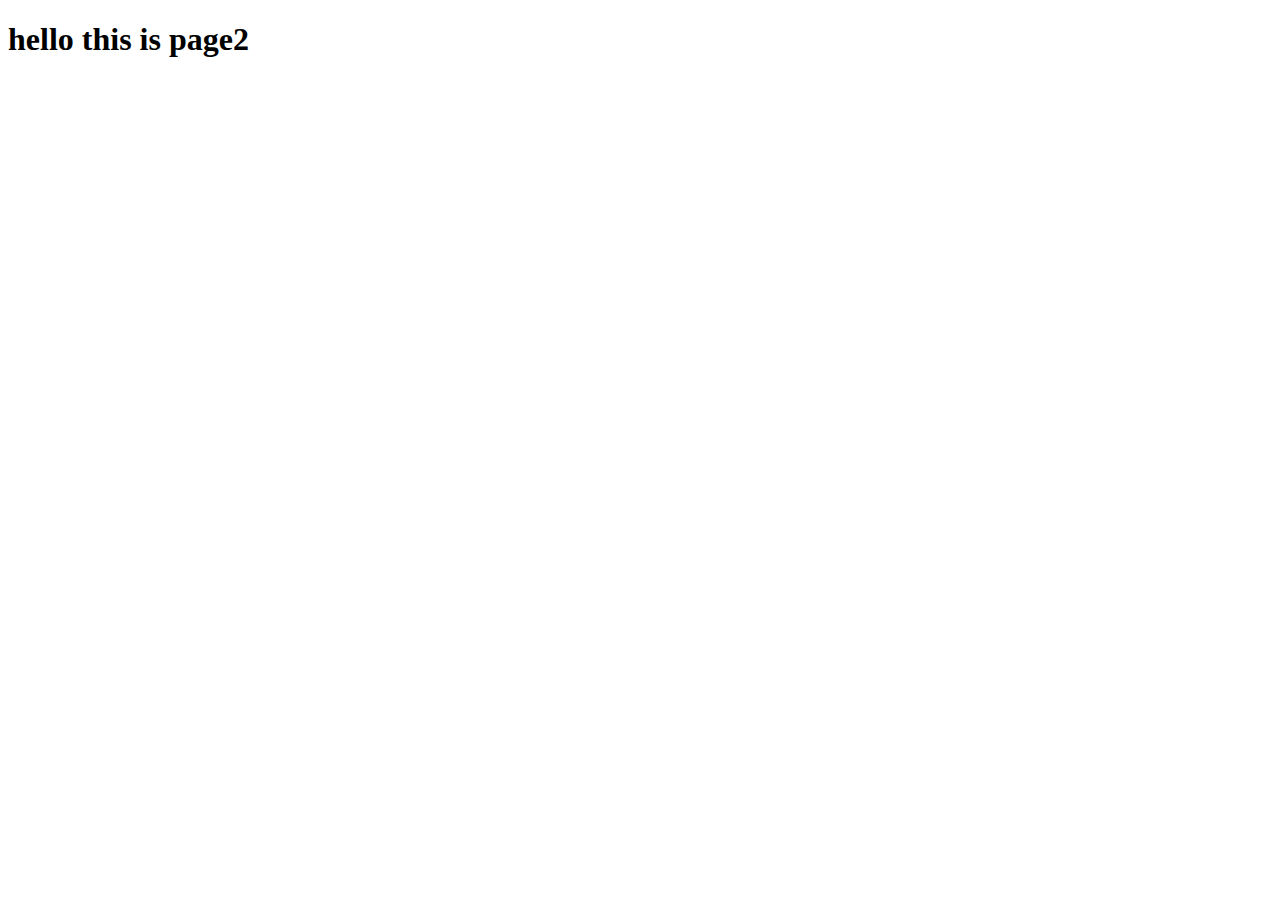
==== casestudypage2.html @ 08c67b4c "first commit" ====
<!DOCTYPE html>
<html lang="en">
<head>
    <meta charset="UTF-8">
    <meta http-equiv="X-UA-Compatible" content="IE=edge">
    <meta name="viewport" content="width=device-width, initial-scale=1.0">
    <title>Document</title>
</head>
<body>
    <h1>hello this is page2</h1>
</body>
</html>
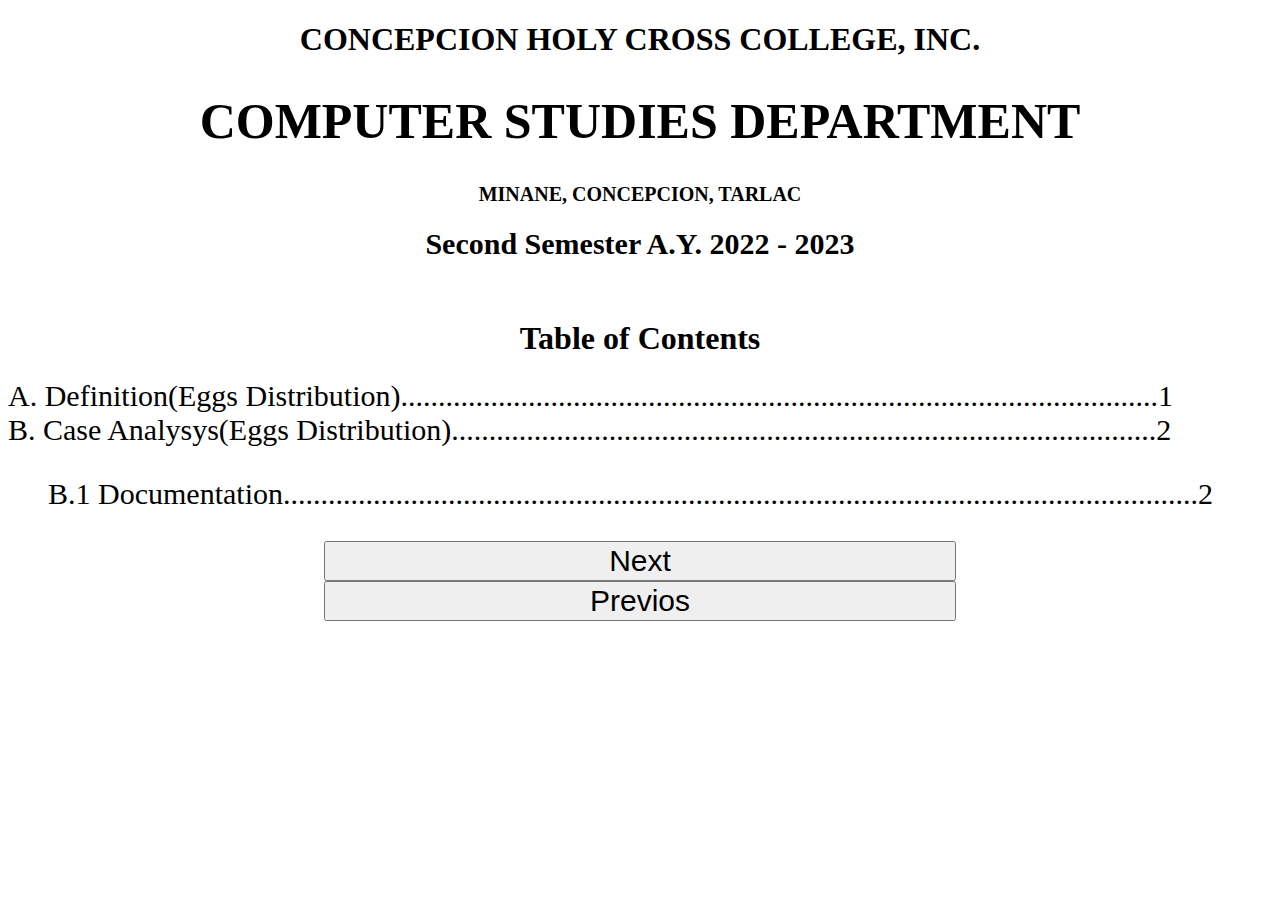
==== commit a6e409a9: "second commit" ====
--- a/casestudypage2.html
+++ b/casestudypage2.html
@@ -4,9 +4,37 @@
     <meta charset="UTF-8">
     <meta http-equiv="X-UA-Compatible" content="IE=edge">
     <meta name="viewport" content="width=device-width, initial-scale=1.0">
-    <title>Document</title>
+    <title>Page2</title>
+    <link rel="stylesheet" href="casestudy.css">
 </head>
 <body>
-    <h1>hello this is page2</h1>
+    <h1 style="text-align: center;">CONCEPCION HOLY CROSS COLLEGE, INC.</h1>
+    <h1 class="he1" >COMPUTER STUDIES DEPARTMENT </h1>
+    <h1 class="he2" >MINANE, CONCEPCION, TARLAC</h1>
+    <h1 class="he3" >Second Semester A.Y. 2022 - 2023</h1>
+    <br>
+    <h1 style="text-align: center;">Table of Contents</h1>
+    <li style="font-size: 30px;">A. Definition(Eggs Distribution).....................................................................................................1</li>
+    <li style="font-size: 30px;"> B. Case Analysys(Eggs Distribution)..............................................................................................2
+        <ul>
+            B.1 Documentation..........................................................................................................................2
+        </ul>
+    </li>
+
+    <div class="mydiv">
+    <a class="next" href="casestudypage3.html" style="text-align: end; top: 500px;" >
+        <button class="button">
+            Next
+        </button>
+    
+    
+    </a>
+    <a class="previos" href="index.html" style="text-align: end; top: 500px;" >
+        <button class="button">
+            Previos
+        </button>
+    </div>
+    
+    </a>
 </body>
 </html>--- a/casestudy.css
+++ b/casestudy.css
@@ -0,0 +1,58 @@
+.he1{
+   text-align: center ;
+   font-size: 50px  ;  
+}
+
+.he2{
+  text-align: center;
+  font-size: 20px;
+}
+.he3{
+    text-align: center;
+    font-size: 30px;
+    font: bold;
+  }
+  .he4{
+    text-align: center;
+    font-size: 200px;
+    font: bold;
+  }
+  .he5{
+    text-align: center;
+    font-size: 30px;
+    font: bold;
+  }
+  .he6{
+    text-align: center;
+    font-size: 50px;
+    font: bold;
+  }
+  .he7{
+    text-align: center;
+    font-size: 30px;
+    font: bold;
+  }
+  .he8{
+    text-align: center;
+    font-size: 50px;
+    font: bold;
+  }
+  .he9{
+    text-align: center;
+    font-size: 50px;
+    font: bold;
+  }
+ .button{
+   
+    width: 50%;
+    font-size: 30px;
+ }
+.previos{
+ 
+  width: 50%;
+  height: 50%;
+}
+.mydiv{
+  text-align: center;
+  
+}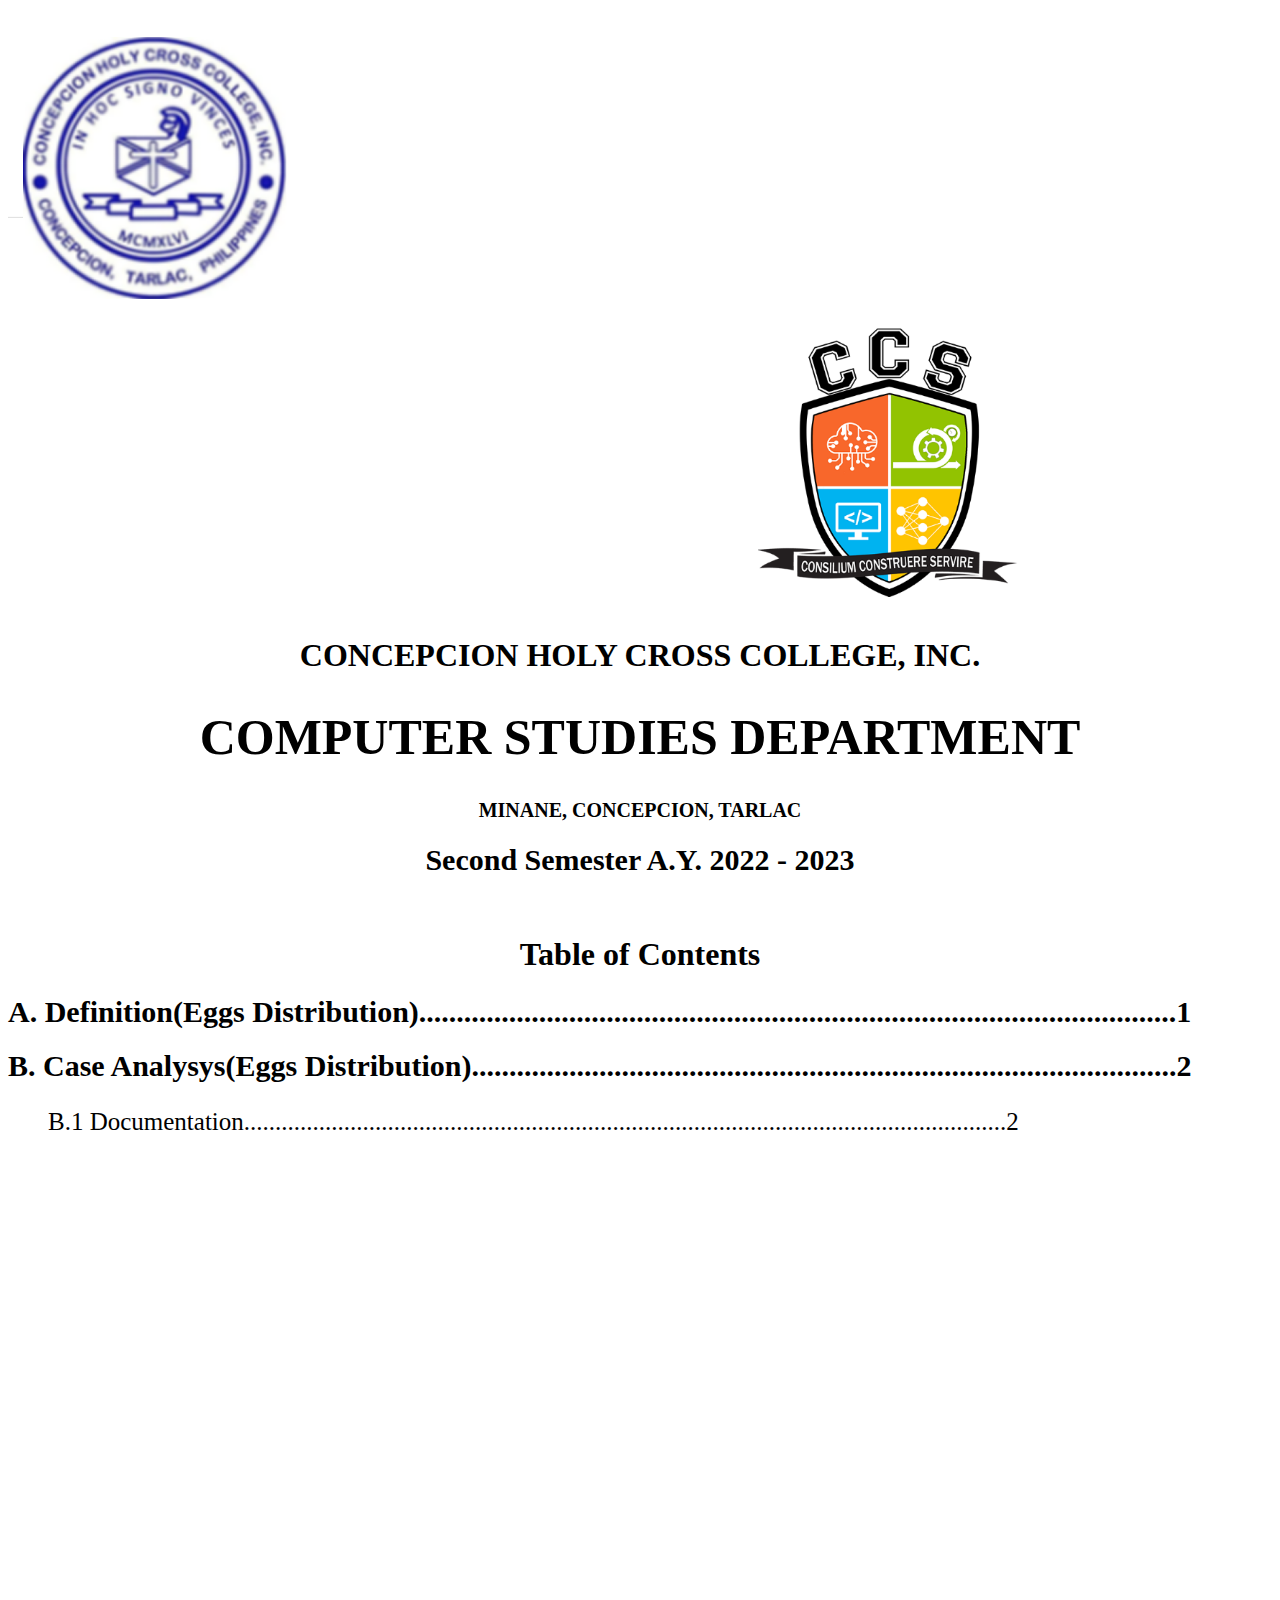
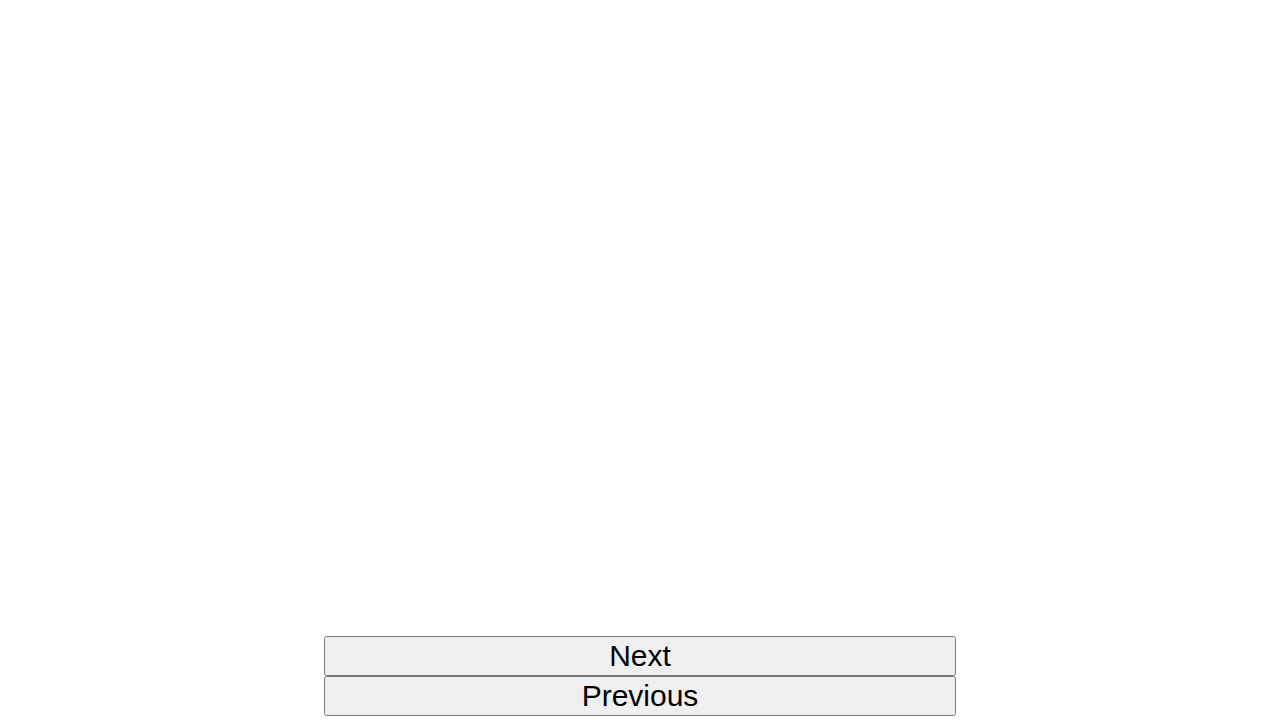
==== commit 383510e5: "3rd commit" ====
--- a/casestudypage2.html
+++ b/casestudypage2.html
@@ -8,20 +8,22 @@
     <link rel="stylesheet" href="casestudy.css">
 </head>
 <body>
+    <img class="myimg" src="logo1/chcclogo.PNG" alt="css logo">
+    <img class="myimg1" src="logo1/ccslogo.PNG" alt="css logo">
     <h1 style="text-align: center;">CONCEPCION HOLY CROSS COLLEGE, INC.</h1>
     <h1 class="he1" >COMPUTER STUDIES DEPARTMENT </h1>
     <h1 class="he2" >MINANE, CONCEPCION, TARLAC</h1>
     <h1 class="he3" >Second Semester A.Y. 2022 - 2023</h1>
     <br>
     <h1 style="text-align: center;">Table of Contents</h1>
-    <li style="font-size: 30px;">A. Definition(Eggs Distribution).....................................................................................................1</li>
-    <li style="font-size: 30px;"> B. Case Analysys(Eggs Distribution)..............................................................................................2
-        <ul>
+    <h1 style="font-size: 30px;">A. Definition(Eggs Distribution).....................................................................................................1</h1>
+    <h1 style="font-size: 30px;"> B. Case Analysys(Eggs Distribution)..............................................................................................2</h1>
+        <ul style="font-size: 25px;">
             B.1 Documentation..........................................................................................................................2
         </ul>
-    </li>
+    
 
-    <div class="mydiv">
+    <div class="mydiv1">
     <a class="next" href="casestudypage3.html" style="text-align: end; top: 500px;" >
         <button class="button">
             Next
@@ -31,7 +33,7 @@
     </a>
     <a class="previos" href="index.html" style="text-align: end; top: 500px;" >
         <button class="button">
-            Previos
+            Previous
         </button>
     </div>
     
--- a/casestudy.css
+++ b/casestudy.css
@@ -1,6 +1,20 @@
+
+.myimg{
+  height: 300px;
+
+}
+.myimg1{
+  height: 300px;
+  margin-left: 750px;
+  
+  
+
+}
+
 .he1{
    text-align: center ;
    font-size: 50px  ;  
+   
 }
 
 .he2{
@@ -55,4 +69,21 @@
 .mydiv{
   text-align: center;
   
+  
+}
+.mydiv1{
+  margin-top: 1100px;
+  text-align: center;
+}
+.flow{
+  height: 1200px;
+  width: 1000px;
+  margin-left: 200px;
+}
+.code{
+  height: 1500px;
+
+}
+.output{
+  margin-left: 300px;
 }